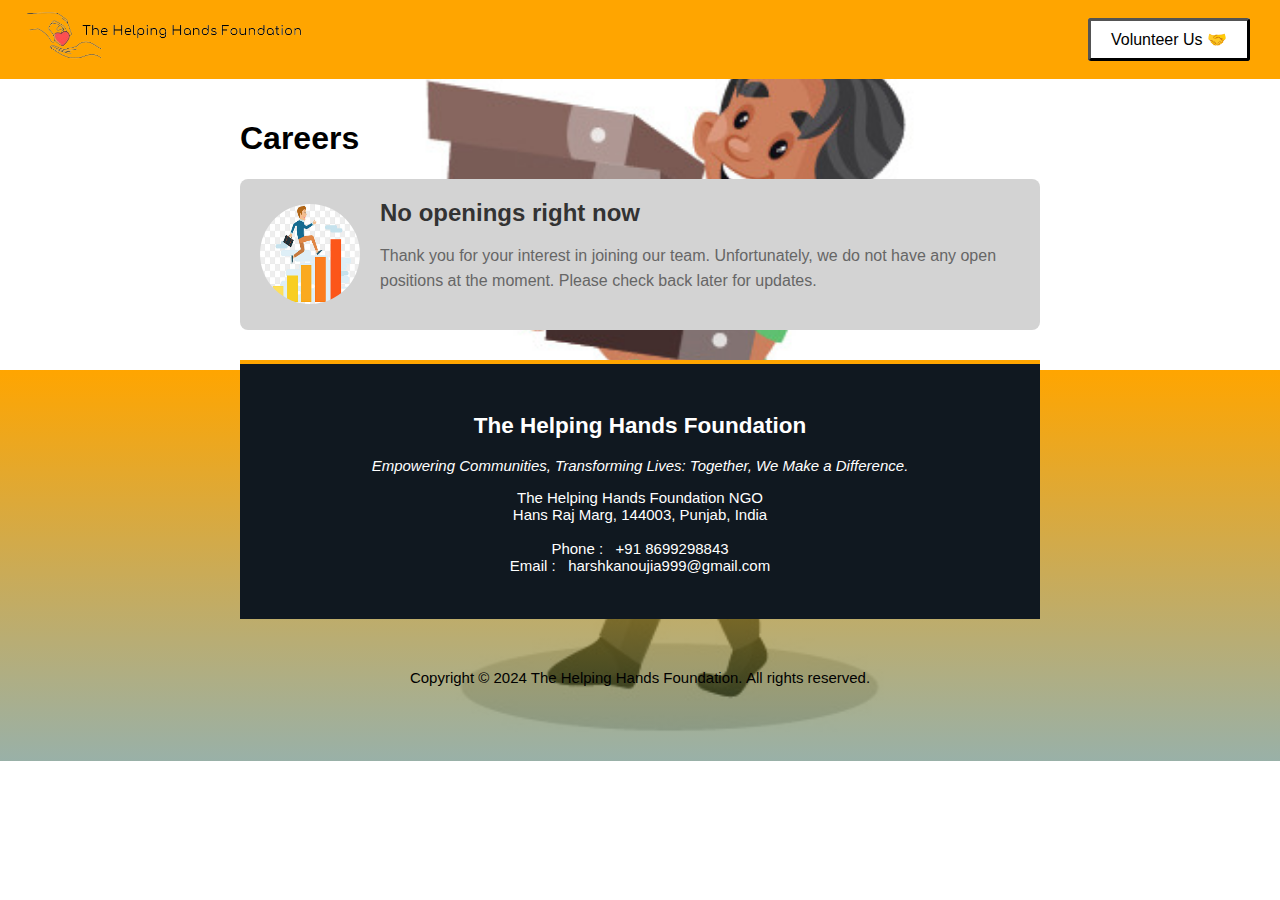
==== html/career.html @ c1d80125 "fix code" ====
<!DOCTYPE html>
<html lang="en">
    <head>
        <meta charset="UTF-8">
        <meta name="viewport" content="width=device-width, initial-scale=1.0">
        <title> Careers </title>
        <link rel="stylesheet" href="../css/carrer.css">
    </head>
    
    <body>  
        
        <div class="navbar">
            <a href="../index.html"><img src="../images/Welcome-removebg-preview.png" alt="Logo"> </a>
            <div class="payment">
                <form><script src="https://checkout.razorpay.com/v1/payment-button.js" data-payment_button_id="pl_NqEuHzeQ7t0fNx" async></script></form>
            </div>
            <ul class="navbar-nav login"> 
                <li><a href="Signup.html">Volunteer Us 🤝</a></li>
            </ul>
        </div>

        <div class="container">
            <h1>Careers</h1>
            <div class="card">
                <img src="../images/careerimg.jpg" alt="Job Opening Image">
                <div class="card-content">
                    <h2> No openings right now </h2>
                    <p> Thank you for your interest in joining our team. Unfortunately, we do not have any open positions at the moment. Please check back later for updates.</p>
                </div>
            </div>
        </div>

        <footer class="footer mt-5">
            <div class="footer-top">
                <div class="container">
                    <div class="row">
                        <div class="col-lg-4 col-md-6">
                            <div class="footer-des">
                                <h2> The Helping Hands Foundation </h2>
                                <p class="pb-3">
                                    <em> Empowering Communities, Transforming Lives: Together, We Make a Difference. </em>
                                </p>
                                <p> The Helping Hands Foundation NGO <br>
                                    Hans Raj Marg, 144003, Punjab, India <br><br>   
                                    Phone : &nbsp; +91 8699298843 <br>
                                    Email : &nbsp; harshkanoujia999@gmail.com <br>
                                </p>
                            </div>
                        </div>
                    </div>
                </div>
                <p style="text-align: center;"> Copyright © 2024 The Helping Hands Foundation. All rights reserved. </p>
            </div>
        </footer>

    </body>
</html>
---- css/carrer.css ----
/* Navbar */
body {
    font-family: "Fredoka", sans-serif;
    margin: 0; /* Remove default margin */
    background-image: url("../images/helper.jpg");
    background-repeat: no-repeat; /* Prevent background image from repeating */
    background-size:cover; /* Cover the entire background */

    /* background-position: left;  */
    /* margin-left: 400px;; */
}

.navbar {
    background-color: orange;
    padding: 5px 20px;
    display: flex;
    justify-content: space-between;
    align-items: center;
    border-radius: 0%;
}

.navbar img {
    max-height: 65px; /* Adjust height as needed */
}

/* Footer */
.footer {
    background: linear-gradient(orange, rgba(0, 59, 37, 0.4));
    padding: 0 0 30px 0;
    color: #000;
    font-size: 15px;
}

.footer .footer-top {
    padding: 60px 0 30px 0;
}

.footer .footer-top .footer-des {
    margin-top: -90px;
    margin-bottom: 15px;
    background: #101820;
    color: #fff;
    border-top: 4px solid orange;
    text-align: center;
    padding: 30px 20px;
}

/* Additional Styles for Career Page */
.container {
    max-width: 800px;
    margin: 0 auto;
    padding: 20px;
}

.card {
    background-color: lightgray;
    padding: 20px;
    border-radius: 8px;
    margin-bottom: 20px;
    display: flex;
    align-items: center;
}

.card img {
    width: 100px;
    height: 100px;
    border-radius: 50%;
    margin-right: 20px;
}

.card-content {
    flex-grow: 1;
}

.card h2 {
    margin-top: 0;
    margin-bottom: 10px;
    color: #333;
}

.card p {
    color: #666;
    line-height: 1.6;
}

.navbar .login {
    margin-left: 400px; /* Push the login element to the right */
}

.navbar .login li {
    margin-right: 10px;
}

.navbar .login li a {
    padding: 10px 20px; /* Add some padding to the login link */
    font-family: 'Franklin Gothic Medium', 'Arial Narrow', Arial, sans-serif;
    font-size: 16px;
    background-color: white;
    color: black;
    border-radius: 3px;
    border-style: outset;
    border-color: #000;
    text-decoration: none;
}

.navbar .login li a:hover {
    background-color: #101820;
    color: white;
    border-color: #000;
}

.navbar .login {
    list-style: none; /* This will remove the default bullet */
    display: flex;
    margin: 0;
    padding: 0;
}

.payment {
    position: absolute;
    right: 170px;
    top: 21px; /* Adjust the top spacing as needed */
    margin-right: 40px;
}
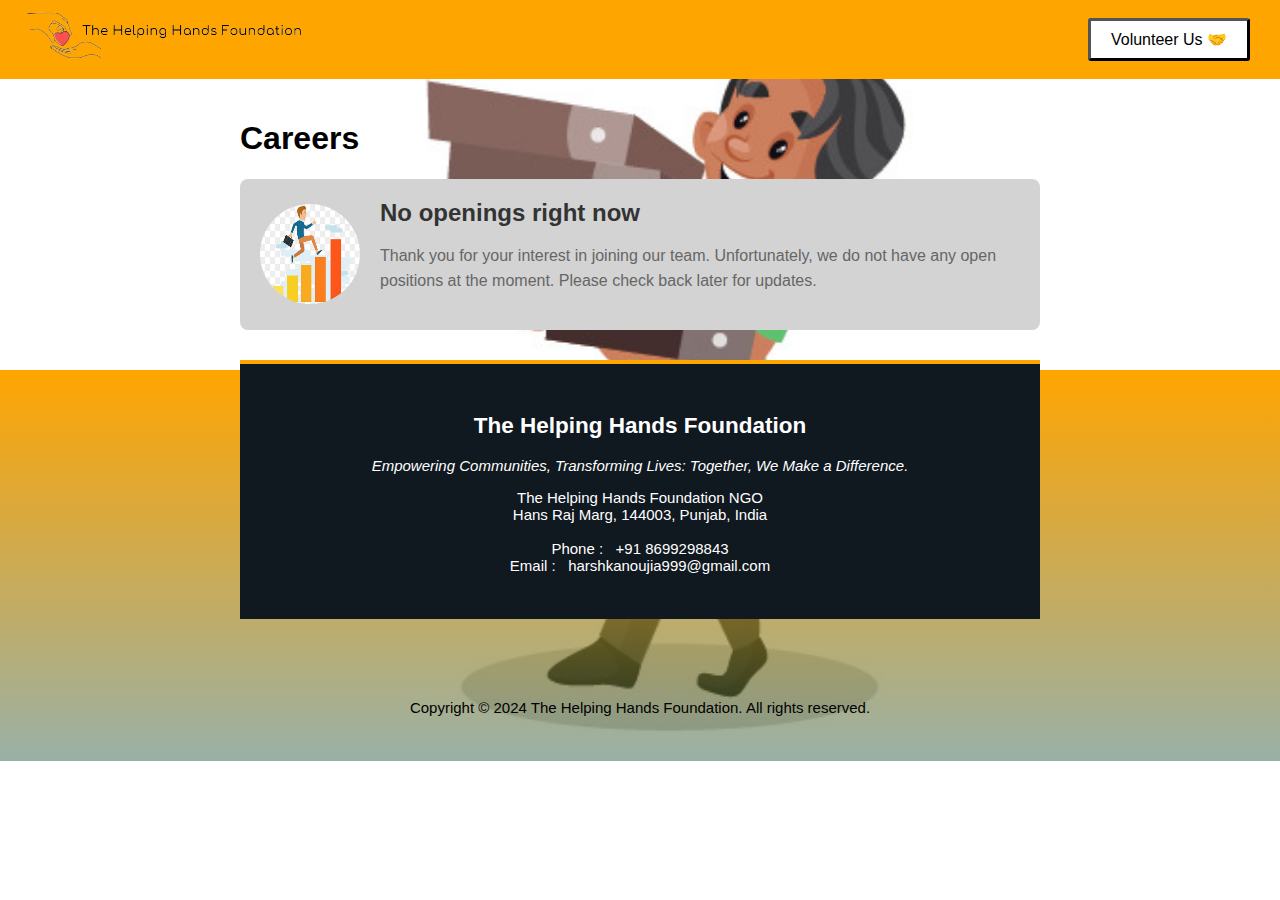
==== commit 55091e37: "fix structure and code" ====
--- a/html/career.html
+++ b/html/career.html
@@ -15,12 +15,12 @@
                 <form><script src="https://checkout.razorpay.com/v1/payment-button.js" data-payment_button_id="pl_NqEuHzeQ7t0fNx" async></script></form>
             </div>
             <ul class="navbar-nav login"> 
-                <li><a href="Signup.html">Volunteer Us 🤝</a></li>
+                <li><a href="signup.html">Volunteer Us 🤝</a></li>
             </ul>
         </div>
 
         <div class="container">
-            <h1>Careers</h1>
+            <h1> Careers </h1>
             <div class="card">
                 <img src="../images/careerimg.jpg" alt="Job Opening Image">
                 <div class="card-content">
@@ -49,7 +49,10 @@
                         </div>
                     </div>
                 </div>
-                <p style="text-align: center;"> Copyright © 2024 The Helping Hands Foundation. All rights reserved. </p>
+            </div>
+            <!-- Copyright inside container -->
+            <div class="text-center mt-3">
+                <p> Copyright © 2024 The Helping Hands Foundation. All rights reserved. </p>
             </div>
         </footer>
 
--- a/css/carrer.css
+++ b/css/carrer.css
@@ -43,6 +43,13 @@
     border-top: 4px solid orange;
     text-align: center;
     padding: 30px 20px;
+}
+
+.footer .text-center {
+    text-align: center;
+    width: 100%;
+    display: flex;
+    justify-content: center;
 }
 
 /* Additional Styles for Career Page */
